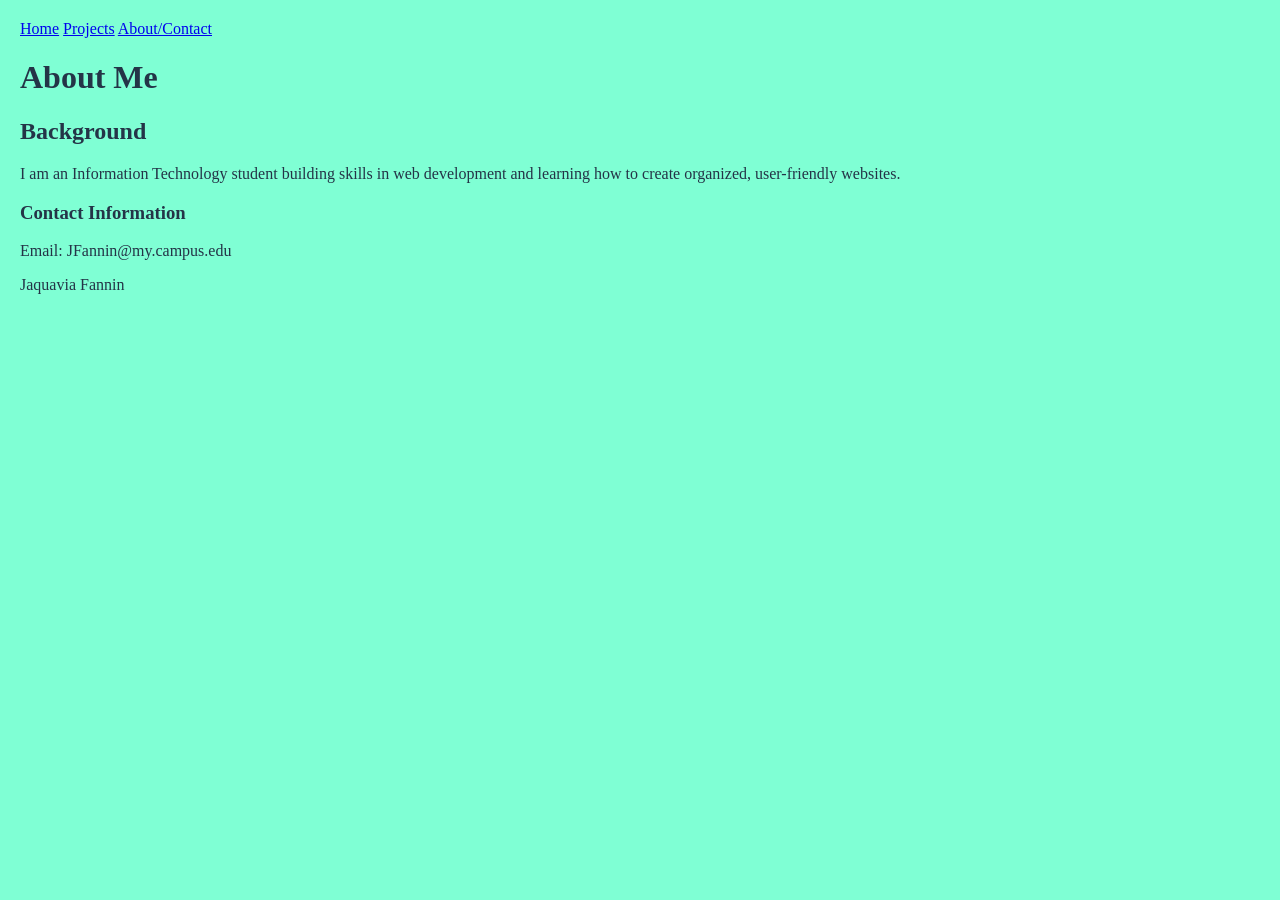
==== about.html @ e5cf8fc8 "Add files via upload" ====
<!DOCTYPE html>
<html lang="en">
<head>
  <meta charset="UTF-8">
  <meta name="viewport" content="width=device-width, initial-scale=1.0">
  <title>About, Jaquavia Fannin</title>
  <link rel="stylesheet" href="styles.css">
</head>
<body>
  <header>
    <nav>
      <a href="index.html">Home</a>
      <a href="projects.html">Projects</a>
      <a href="about.html">About/Contact</a>
    </nav>
  </header>

  <main>
    <h1>About Me</h1>

    <section>
      <h2>Background</h2>
      <p>I am an Information Technology student building skills in web development and learning how to create organized, user-friendly websites.</p>
      <h3>Contact Information</h3>
      <p>Email: JFannin@my.campus.edu</p>
    </section>
  </main>

  <footer>
    <p>Jaquavia Fannin</p>
  </footer>
</body>
</html>
---- styles.css ----
body {
    background-color: aquamarine;
color: #243447;
margin: 20px;
}
.content {
    background-color: lightcyan;
    padding: 20px;
    border: 2px solid #243447; /* deep charcoal-blue */
}
#site-header {
    background-color:#243447;
    color:whitesmoke;
    padding: 15px;
    margin-bottom: 20px;
    border: 3px solid aquamarine;
}
.layout {
    display: grid;
    grid-template-columns: 1fr 1fr;
    gap: 20px;
}
img { max-width: 100%; height: auto; }
@media (max-width: 768px) {
.layout {
    grid-template-columns: 1fr;
}
}
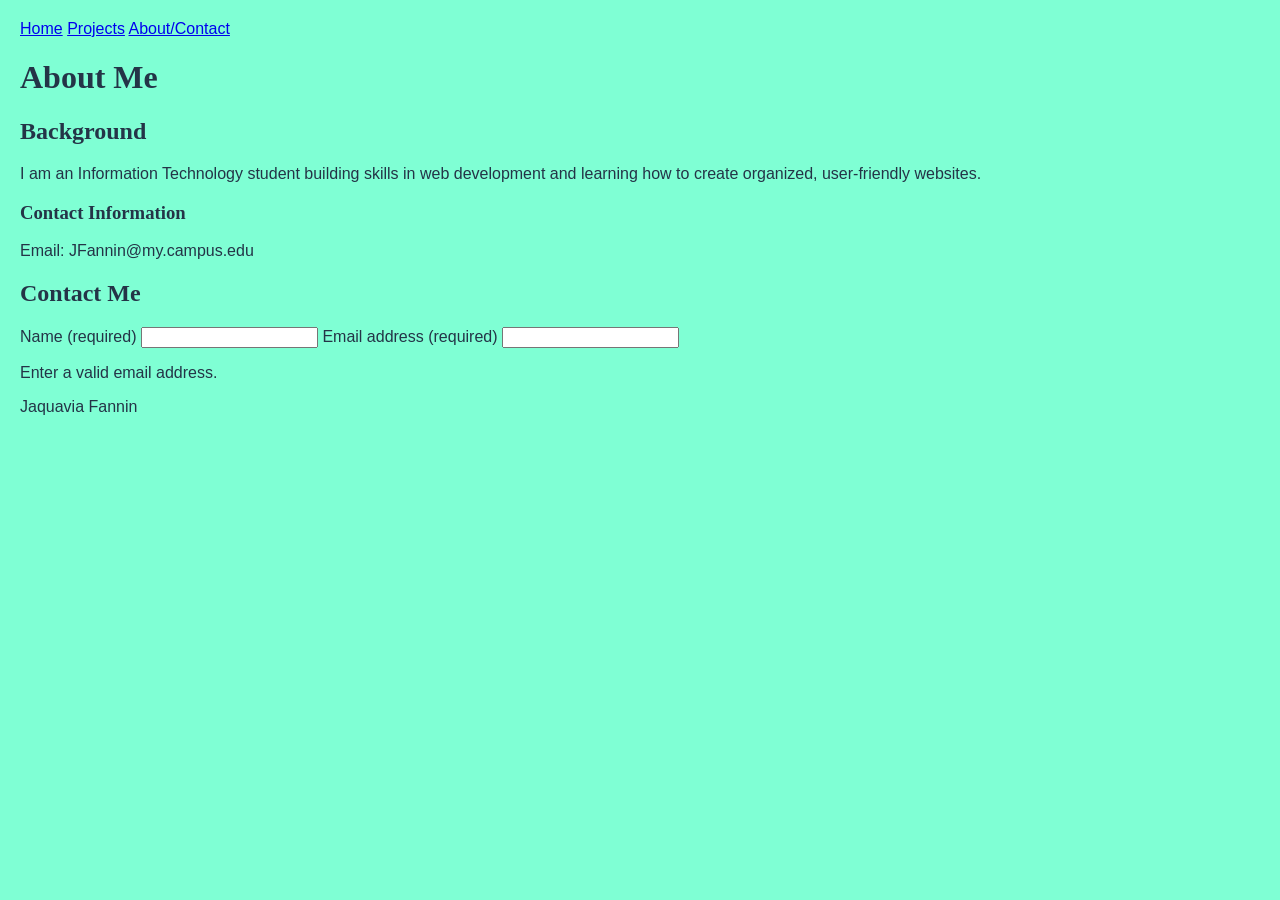
==== commit 39d7c851: "Add files via upload" ====
--- a/about.html
+++ b/about.html
@@ -23,6 +23,15 @@
       <p>I am an Information Technology student building skills in web development and learning how to create organized, user-friendly websites.</p>
       <h3>Contact Information</h3>
       <p>Email: JFannin@my.campus.edu</p>
+      <H2>Contact Me</H2>
+      <form>
+        <label for="name">Name (required)</label>
+        <input id="name" name="name" type="text" required>
+        <label for="email">Email address (required)</label>
+        <input id="email" name="email" type="email" required
+        aria-invalid="true" aria-describedby="email-error">
+        <p id="email-error">Enter a valid email address.</p>
+      </form>
     </section>
   </main>
 
--- a/styles.css
+++ b/styles.css
@@ -1,7 +1,11 @@
 body {
+    font-family: "DM Sans", sans-serif;
     background-color: aquamarine;
 color: #243447;
 margin: 20px;
+}
+h1, h2, h3 {
+    font-family: "playfair Display", serif;
 }
 .content {
     background-color: lightcyan;
@@ -23,6 +27,10 @@
 img { max-width: 100%; height: auto; }
 @media (max-width: 768px) {
 .layout {
-    grid-template-columns: 1fr;
+    grid-template-columns: 1fr;}
 }
+@media (min-width: 1200px) {
+    .layout {
+        gap: 32px;
+    }
 }
